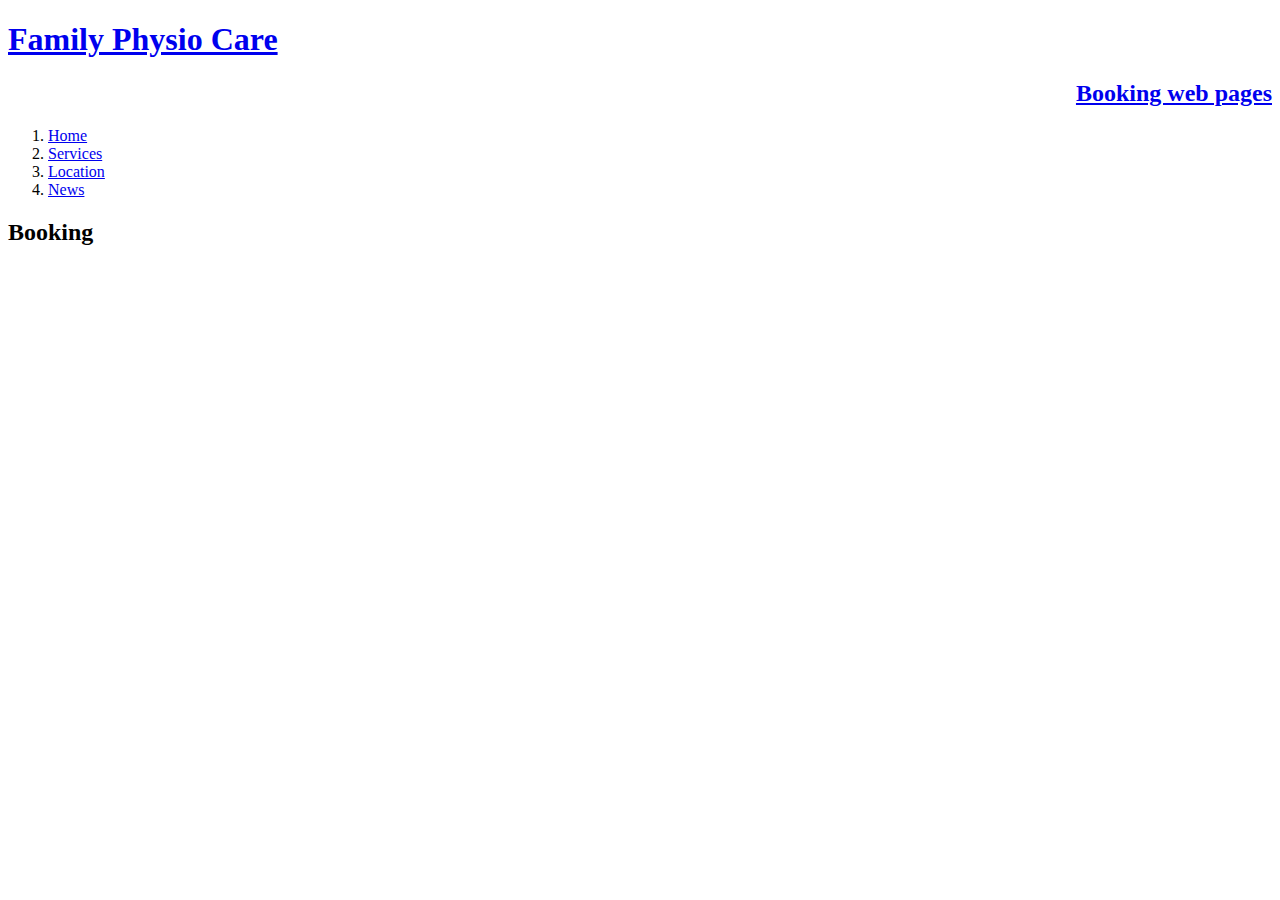
==== booking.html @ b87b1104 "first version" ====
<!DOCTYPE html>
<html lang="en" dir="ltr">
  <head>
    <meta charset="utf-8">
    <title>Family Physio Care</title>
    <style>
    div.b {
      text-align: right;
    }
  </style>
  </head>
  <body>
   <h1><a href="index.html">Family Physio Care</a></h1>
   <div class="b"><h2><a href="booking.html">Booking web pages</a></h2></div>
<ol>
  <li><a href="index.html">Home</a></li>
  <li><a href="services.html">Services</a></li>
  <li><a href="location.html">Location</a></li>
  <li><a href="news.html">News</a></li>
</ol>
   <h2>Booking</h2>

  </body>
</html>
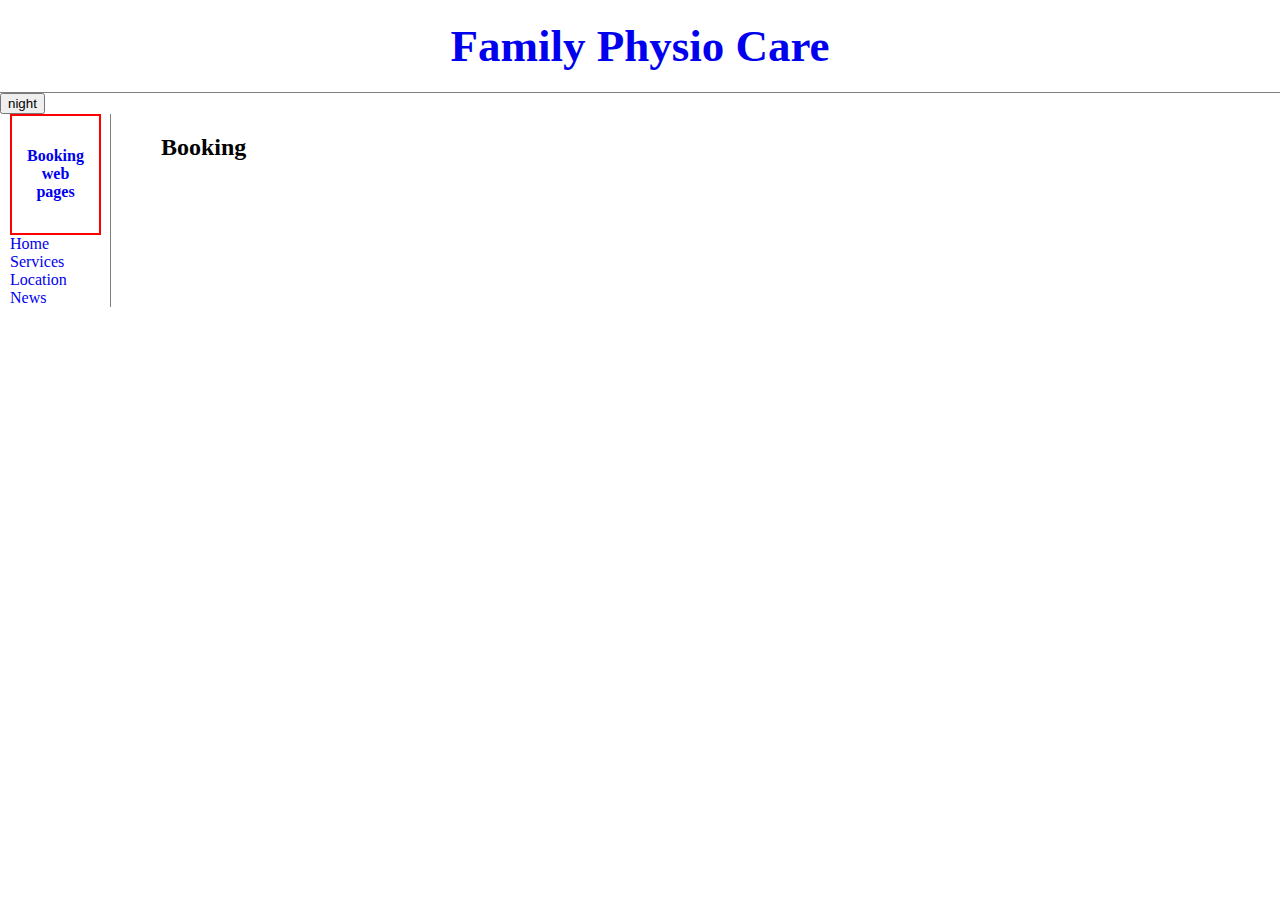
==== commit 9367a2c1: "Add files via upload" ====
--- a/booking.html
+++ b/booking.html
@@ -3,22 +3,38 @@
   <head>
     <meta charset="utf-8">
     <title>Family Physio Care</title>
-    <style>
-    div.b {
-      text-align: right;
-    }
-  </style>
+  <!-- Global site tag (gtag.js) - Google Analytics -->
+<script async src="https://www.googletagmanager.com/gtag/js?id=G-ESGPV548EN"></script>
+<script src="https://ajax.googleapis.com/ajax/libs/jquery/3.6.0/jquery.min.js"></script>
+<script src="colors.js"></script>
+<script>
+  window.dataLayer = window.dataLayer || [];
+  function gtag(){dataLayer.push(arguments);}
+  gtag('js', new Date());
+
+  gtag('config', 'G-ESGPV548EN');
+</script>
+  <link rel="stylesheet" href="style.css">
   </head>
   <body>
-   <h1><a href="index.html">Family Physio Care</a></h1>
-   <div class="b"><h2><a href="booking.html">Booking web pages</a></h2></div>
-<ol>
-  <li><a href="index.html">Home</a></li>
-  <li><a href="services.html">Services</a></li>
-  <li><a href="location.html">Location</a></li>
-  <li><a href="news.html">News</a></li>
-</ol>
+    <header>
+      <h1><a href="index.html">Family Physio Care</a></h1>
+    </header>
+    <input id="night_day" type="button" name="" value="night" onclick="
+      nightDayHandler(this);
+    ">
+<div id="grid">
+  <ul>
+    <li><span class="b"><h4><a href="booking.html">Booking web pages</a></h4></span>
+        </li>
+    <li><a href="index.html">Home</a></li>
+    <li><a href="services.html">Services</a></li>
+    <li><a href="location.html">Location</a></li>
+    <li><a href="news.html">News</a></li>
+  </ul>
+  <div id="article">
    <h2>Booking</h2>
-
+ </div>
+</div>
   </body>
 </html>
--- a/style.css
+++ b/style.css
@@ -0,0 +1,58 @@
+body{
+  margin: 0;
+}
+a {
+  !color: black;
+  text-decoration: none;
+}
+h1 {
+  font-size: 45px;
+  text-align: center;
+  border-bottom: 1px solid grey;
+  margin: 0;
+  padding: 20px;
+}
+h2{
+  margin-left: 19.920px;
+}
+p{
+  margin-right: 16px;
+  text-align: justify;
+}
+span.b {
+  text-align: center;
+  border:2px solid red;
+  margin:auto;
+  width: 67px;
+  height: auto;
+  float: left;
+  padding: 10px;
+}
+#grid ul{
+  border-right: 1px solid grey;
+  text-align: left;
+  width: 100px;
+  margin: 0;
+  margin-left: 10px;
+  padding: 0;
+  list-style-type: none;
+}
+#grid{
+  display: grid;
+  grid-template-columns: 130px 1fr;
+}
+#grid #article{
+  padding-left: 1px;
+  margin-left: 10px;
+}
+@media(max-width:800px) {
+  #grid{
+    display: block;
+    }
+    #grid ul{
+      border-right: none;
+    }
+    h1 {
+      border-bottom: none;
+    }
+}
